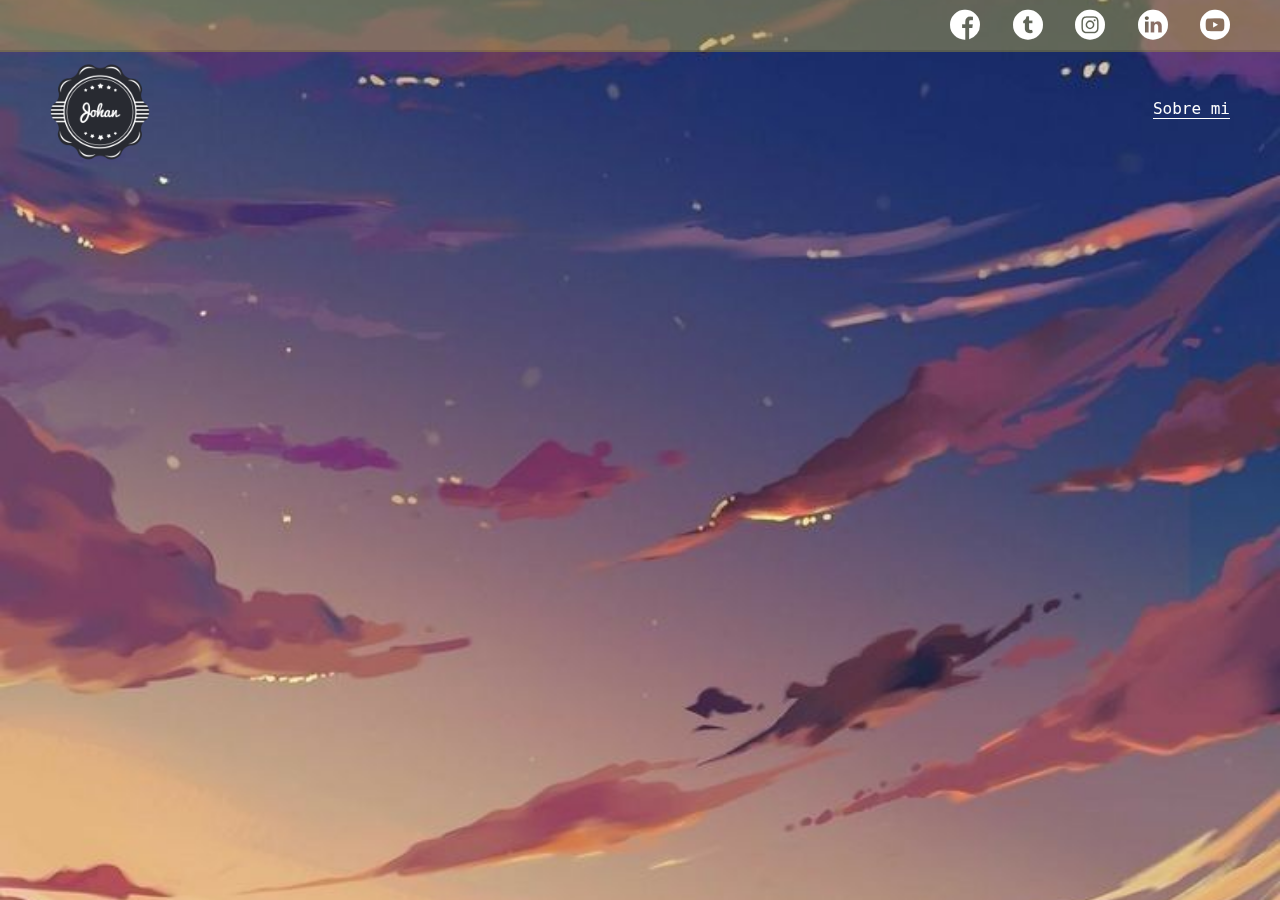
==== blog.html @ 47c92a6f "Terminación maquetacion de pagina Blogs" ====
<!DOCTYPE html>
<html lang="es">
<head>
    <meta charset="UTF-8">
    <meta name="viewport" content="width=device-width, initial-scale=1.0">
    <link rel="stylesheet" href="css/main.css">
    <link rel="stylesheet" href="css/font/flaticon.css">
    <link rel="preconnect" href="https://fonts.gstatic.com">
    <link href="https://fonts.googleapis.com/css2?family=Roboto+Mono:wght@400;500;700&family=Roboto+Slab:wght@400;700&family=Roboto:wght@400;500;700;900&display=swap" rel="stylesheet">
    <title>Mi Blog</title>
</head>
<body class="home-body">
    <header>
        <section class="header-icon-container">
            <div class="icons">
                <a href="/"><span class="flaticon-001-facebook"></span></a>
                <a href="/"><span class="flaticon-002-twitter"></span></a>
                <a href="/"><span class="flaticon-011-instagram"></span></a>
                <a href="/"><span class="flaticon-010-linkedin"></span></a>
                <a href="/"><span class="flaticon-008-youtube"></span></a>
            </div>
        </section>
        <nav>
            <section class="nav-logo-container">
                <a href="/BLOG/index.html"><img class="nav-logo" src="./assets/img/Logo-Johan.webp"></a>
            </section>
            <section class="profile-link">
                <a href="perfil.html">Sobre mi</a>
            </section>
        </nav>
    </header>
    
</body>
</html>
---- css/main.css ----
/* @import url('https://fonts.googleapis.com/css2?family=Montserrat:ital,wght@0,100..900;1,100..900&family=Roboto+Mono:ital,wght@0,100..700;1,100..700&family=Roboto+Slab:wght@100..900&family=Roboto:ital,wght@0,100;0,300;0,400;0,500;0,700;0,900;1,100;1,300;1,400;1,500;1,700;1,900&display=swap');
 */

body {
    font-family: 'Roboto Mono', monospace;
    background-image: url('../assets/img/paisaje.jpg');
    background-position:center;
    background-repeat:no-repeat;
    background-size:cover;
    background-attachment:fixed;
    margin: 0;
    padding: 0;
    box-sizing: border-box;
    height: 100vh;
}

.home-body {
    position: fixed;
    top: 0;
    bottom: 0;
    left: 0;
    right: 0;
}

.grid-container {
    max-width: 980px;
    margin: auto;
}

/* @media (max-width:768px ) {
    body {
        background-size:auto;
        background-repeat: repeat-x;
    }
} */

a {
    text-decoration: none;
    display: inline-block;
    color: black;
}

header {
    width: 100%;
    height: 140px;
    display: grid;
    grid-template-rows: repeat(2, 1fr);
}

header .header-icon-container {
    width: 100%;
    height: 50px;
    display: grid;
    /* background-color:#47cfac ; */
    background-color: rgba(207, 193, 71, 0.4);
    border-bottom: 2px solid rgba(0, 0, 0, 0.1); 
}

header .header-icon-container .icons {
    width: 300px;
    height: auto;
    display: flex;
    align-items: center;
    justify-items: end;
    justify-content: space-between;
    justify-self: end;
    margin-right: 50px;
}

header .header-icon-container .icons a span {
    color: #fff ;
    text-align: center;
}

.header-icon-container .icons a:nth-child(1) span:hover {
    color: #0866ff;
}

.header-icon-container .icons a:nth-child(2) span:hover {
    color: black;
}
.header-icon-container .icons a:nth-child(3) span:hover {
    color: #ff1454;
}
.header-icon-container .icons a:nth-child(4) span:hover {
    color: #126bc4;
}
.header-icon-container .icons a:nth-child(5) span:hover {
    color: #ff0808;
}

/*
 * Nav
 */

 nav {
    display: grid;
    grid-template-columns: repeat(2, 1fr);
    height: 90px;
 }

nav .nav-logo-container {
    margin-left: 50px;
 }

 nav .profile-link {
    display: flex;
    align-items: center;
    justify-content: flex-end;
    margin-right: 50px;
 }

nav .nav-logo {
    max-width: 100px;
    margin-top: 10px;
}

nav .profile-link a {
    color: #fff;
    border-bottom: 1px solid #fff;
    font-family: 'Roboto monospace', monospace;
}

/*
 * Main
 */

.home-main {
    display: grid;
    grid-template-columns: 1fr 4fr 1fr;
    height: 100%;

    margin-top: 10px;
}

.home-main section {
    display: grid;
    grid-column: 2;
    justify-items: center;
    height: 350px;
    margin-top: 80px ;
}

.home-main-text {
    font-size: 30px;
    font-weight: 700;
    letter-spacing: 10px;
    color: #fff;
    text-align: center
}

.home-main-button {
    width:110px ;
    height: 50px;
    border-radius: 8px;
    background-color: orange;
    color: #fff;
    display: grid;
    align-items: center;
}
.home-main-button a {
    color: #fff;
    font-family: 'Roboto Mono', monospace;
    font-weight: 700;
    font-size: 16px;
}


/*
* Pagina blogs
 */

.blogs-main {
    display: grid;
    margin-top: 35px;
}

.blogs-news-container {
    background-color: rgba(230, 233, 237, 0.8);
    padding: 0 50px 40px;
}

.blogs-main-new {
    display: grid;
    grid-template-columns: 2fr 1fr;
    grid-template-rows: 2fr ;
}

.blogs-new-img-container {
    grid-column: 1;
}

.blogs-new-img-container img {
    width: 85%;
}

.blogs-news-info-container {
    grid-column: 2;
}

.blogs-news-info-container p {
    margin-bottom: 35px;
}

.blogs-posts-container {
    padding: 0 50px 40px;
}

.blogs-posts-container h3 {
    border-bottom: 1px solid #fff;
    text-align: center;
    padding-bottom: 20px;
    color: #fff;
}

.blogs-button {
    border: 1px solid forestgreen;
    padding: 10px 15px;
    border-radius: 5px;
    font-size: 12px;
}

.blogs-posts-container .posts-container {
    display: inline-block;
    padding-left: 10px;
    max-width: 30%;
    margin-bottom: 50px;
    color: #fff;
    background-color: rgba(230, 233, 237, 0.5);
    border-radius: 15px;
}

.blogs-posts-container .posts-container p {
    margin-bottom: 35px;
}
.posts-container {
    padding: 5px 10px;
}

.blogs-posts-container .posts-container img {
    max-width:100%;
    border-radius: 5px;
}

footer {
    width: 100%;
    height: 80px auto;
    background-color: #22272d ;
    border-top: 35px solid  rgba(71, 107, 207, 0.3);
    text-align: center;
}

footer p {
    color: #fff;
    margin-top: 30px;
}
---- css/font/flaticon.css ----
/*
  	Flaticon icon font: Flaticon
  	Creation date: 20/12/2018 09:27
  	*/

@font-face {
  font-family: "Flaticon";
  src: url("./Flaticon.eot");
  src: url("./Flaticon.eot?#iefix") format("embedded-opentype"),
       url("./Flaticon.woff") format("woff"),
       url("./Flaticon.ttf") format("truetype"),
       url("./Flaticon.svg#Flaticon") format("svg");
  font-weight: normal;
  font-style: normal;
}

@media screen and (-webkit-min-device-pixel-ratio:0) {
  @font-face {
    font-family: "Flaticon";
    src: url("./Flaticon.svg#Flaticon") format("svg");
  }
}

[class^="flaticon-"]:before, [class*=" flaticon-"]:before,
[class^="flaticon-"]:after, [class*=" flaticon-"]:after {   
  font-family: Flaticon;
        font-size: 30px;
font-style: normal;
margin-left: 20px;
}

.flaticon-001-facebook:before { content: "\f100"; }
.flaticon-002-twitter:before { content: "\f101"; }
.flaticon-003-whatsapp:before { content: "\f102"; }
.flaticon-004-groupme:before { content: "\f103"; }
.flaticon-005-kik:before { content: "\f104"; }
.flaticon-006-skype:before { content: "\f105"; }
.flaticon-007-periscope:before { content: "\f106"; }
.flaticon-008-youtube:before { content: "\f107"; }
.flaticon-009-itunes:before { content: "\f108"; }
.flaticon-010-linkedin:before { content: "\f109"; }
.flaticon-011-instagram:before { content: "\f10a"; }
.flaticon-012-messenger:before { content: "\f10b"; }
.flaticon-013-twitter-1:before { content: "\f10c"; }
.flaticon-014-snapchat:before { content: "\f10d"; }
.flaticon-015-reddit:before { content: "\f10e"; }
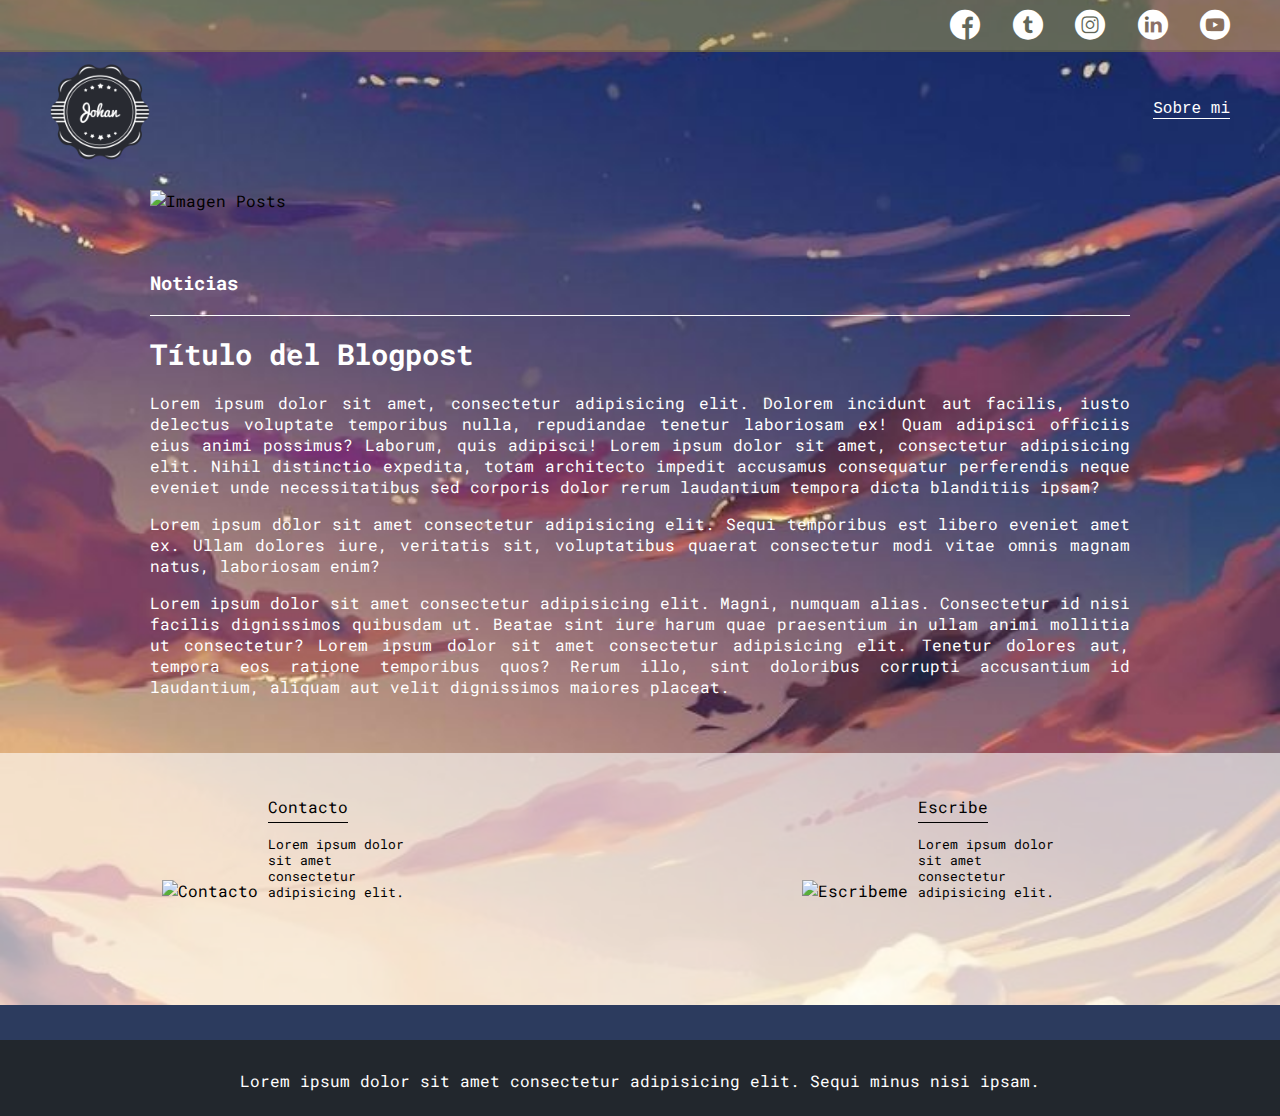
==== commit 32c6daa7: "maquetacion de la pagina blog y perfil" ====
--- a/blog.html
+++ b/blog.html
@@ -4,20 +4,21 @@
     <meta charset="UTF-8">
     <meta name="viewport" content="width=device-width, initial-scale=1.0">
     <link rel="stylesheet" href="css/main.css">
+    <link rel="stylesheet" href="css/media-queries.css">
     <link rel="stylesheet" href="css/font/flaticon.css">
     <link rel="preconnect" href="https://fonts.gstatic.com">
     <link href="https://fonts.googleapis.com/css2?family=Roboto+Mono:wght@400;500;700&family=Roboto+Slab:wght@400;700&family=Roboto:wght@400;500;700;900&display=swap" rel="stylesheet">
     <title>Mi Blog</title>
 </head>
-<body class="home-body">
+<body>
     <header>
         <section class="header-icon-container">
             <div class="icons">
-                <a href="/"><span class="flaticon-001-facebook"></span></a>
-                <a href="/"><span class="flaticon-002-twitter"></span></a>
-                <a href="/"><span class="flaticon-011-instagram"></span></a>
-                <a href="/"><span class="flaticon-010-linkedin"></span></a>
-                <a href="/"><span class="flaticon-008-youtube"></span></a>
+                <a href="https://www.facebook.com/johan.m.penuela"><span class="flaticon-001-facebook"></span></a>
+                <a href="https://twitter.com/JohanMauricioP9"><span class="flaticon-002-twitter"></span></a>
+                <a href="https://www.instagram.com/johan1125_e/"><span class="flaticon-011-instagram"></span></a>
+                <a href="https://www.linkedin.com/in/johan-mauricio-pe%C3%B1uela-hidalgo-9633a0210/"><span class="flaticon-010-linkedin"></span></a>
+                <a href="https://www.youtube.com/channel/UCh_UFNKIcPvxfOLI4dqvncQ"><span class="flaticon-008-youtube"></span></a>
             </div>
         </section>
         <nav>
@@ -29,6 +30,48 @@
             </section>
         </nav>
     </header>
-    
+
+    <main>
+        <section class="grid-container blogpost-img-container">
+            <picture>
+                <img src="/BLOG/assets/img/main-news-img.png" alt="Imagen Posts">
+            </picture>
+        </section>
+        <section class="blogpost-main-container">
+            <div class="grid-container">
+                <h3>Noticias</h3>
+                <article>
+                    <h1>Título del Blogpost</h1>
+                    <p>Lorem ipsum dolor sit amet, consectetur adipisicing elit. Dolorem incidunt aut facilis, iusto delectus voluptate temporibus nulla, repudiandae tenetur laboriosam ex! Quam adipisci officiis eius animi possimus? Laborum, quis adipisci!
+                        Lorem ipsum dolor sit amet, consectetur adipisicing elit. Nihil distinctio expedita, totam architecto impedit accusamus consequatur perferendis neque eveniet unde necessitatibus sed corporis dolor rerum laudantium tempora dicta blanditiis ipsam?
+                    </p>
+                    <p>Lorem ipsum dolor sit amet consectetur adipisicing elit. Sequi temporibus est libero eveniet amet ex. Ullam dolores iure, veritatis sit, voluptatibus quaerat consectetur modi vitae omnis magnam natus, laboriosam enim?</p>
+                    <p>Lorem ipsum dolor sit amet consectetur adipisicing elit. Magni, numquam alias. Consectetur id nisi facilis dignissimos quibusdam ut. Beatae sint iure harum quae praesentium in ullam animi mollitia ut consectetur?
+                        Lorem ipsum dolor sit amet consectetur adipisicing elit. Tenetur dolores aut, tempora eos ratione temporibus quos? Rerum illo, sint doloribus corrupti accusantium id laudantium, aliquam aut velit dignissimos maiores placeat.
+                    </p>
+                </article>
+            </div>
+        </section>
+        <section class="contact-main-container">
+            <div class="contact-left">
+                <img src="/BLOG/assets/img/013-newsletter.png" alt="Contacto">
+                <div>
+                    <a href="">Contacto</a>
+                    <p>Lorem ipsum dolor sit amet consectetur adipisicing elit.</p>
+                </div>
+            </div>
+            <div class="contact-right">
+                <img src="/BLOG/assets/img/006-like.png" alt="Escribeme">
+                <div>
+                    <a href="">Escribe</a>
+                    <p>Lorem ipsum dolor sit amet consectetur adipisicing elit.</p>
+                </div>
+            </div>
+        </section>
+    </main>
+
+    <footer>
+        <p>Lorem ipsum dolor sit amet consectetur adipisicing elit. Sequi minus nisi ipsam.</p>
+    </footer>
 </body>
 </html>--- a/css/main.css
+++ b/css/main.css
@@ -243,7 +243,7 @@
 }
 
 footer {
-    width: 100%;
+    width: 95% auto;
     height: 80px auto;
     background-color: #22272d ;
     border-top: 35px solid  rgba(71, 107, 207, 0.3);
@@ -251,6 +251,119 @@
 }
 
 footer p {
+    display: inline-block;
     color: #fff;
     margin-top: 30px;
-}+    margin-bottom: 25px;
+}
+
+/* 
+* Pagina Blog
+ */
+
+.blogpost-img-container {
+   padding: 0 50px 40px; 
+}
+
+.blogpost-img-container picture img {
+    width: 100%;
+    margin-top: 50px;
+}
+.blogpost-main-container {
+    padding: 0 50px 40px;
+}
+
+.blogpost-main-container h3 {
+    border-bottom: 1px solid #fff;
+    padding-bottom: 20px;
+    color: #fff;
+}
+
+.blogpost-main-container article h1 {
+    font-size: 1.8rem;
+    color: #fff;
+}
+.blogpost-main-container article p {
+    color: #fff;
+    text-align: justify;
+    font-weight: 400;
+}
+
+.contact-main-container {
+    width: 100%;
+    min-height: 250px auto;
+    background-color: #ffffff98;
+    text-align: center;
+    padding-bottom: 50px;
+    display: grid; /* Cambiar a display grid */
+    grid-template-columns: 1fr 1fr; /* Divide el espacio en dos columnas */
+    justify-items: center; /* Centra horizontalmente */
+    align-items: center; /* Centra verticalmente */
+}
+
+.contact-main-container div {
+    display: inline-block;
+    width: 49.5%;
+    height: 100%;
+}
+
+.contact-main-container .contact-left, .contact-right {
+    text-align: initial;
+    margin-top: 85PX;
+}
+.contact-left a, .contact-right a {
+    font-size: 1rem;
+    border-bottom: 1px solid black;
+    padding-bottom: 5px;
+}
+.contact-left p, .contact-right p {
+    font-size: 0.8rem;
+}
+
+.contact-main-container .contact-left img,
+.contact-main-container .contact-right img {
+
+    width: 100px;
+
+}
+
+/*
+ * Pagina perfil
+ */
+
+.profile-main-container {
+    margin-top: 20px;
+    margin-bottom: 50px;
+    padding: 70px 50px;
+    color: #fff;
+}
+
+.profile-main-container img {
+    width: 320px;
+    margin-right: 30px;
+    border-radius: 20px;
+}
+
+.profile-main-container .profile-container {
+    display: flex;
+}
+
+.profile-main-proyects {
+    background-color: #ffffff98;
+    margin-bottom: 20px;
+    padding: 0 50px 40px;
+}
+
+.profile-main-proyects h3 {
+    border-bottom: 1px solid black;
+    padding-bottom: 35px;
+    text-align: center;
+}
+
+.proyects-main-container {
+    display: grid;
+    grid-template-columns: repeat(3, 1fr);
+    gap: 15px;
+}
+
+
--- a/css/media-queries.css
+++ b/css/media-queries.css
@@ -0,0 +1,37 @@
+@media (max-width: 900px ) {
+    .blogs-main-new {
+        grid-template-columns: 1fr;
+        grid-template-rows: 3fr;
+    }
+    .blogs-new-img-container {
+        grid-row: 2;
+    }
+    .blogs-news-info-container {
+        grid-column: 1;
+    }
+
+    .blogs-posts-container .posts-container {
+        max-width: 45%;
+    }
+
+    .contact-main-container {
+        grid-template-columns: repeat(2, 1fr) ;
+        grid-template-rows: 2fr;
+    }
+
+    .profile-main-container .profile-container {
+        display: block;
+    }
+
+}
+
+@media (max-width: 600px ) {
+    .blogs-posts-container .posts-container {
+        max-width: 95%;
+    }
+    /* .contact-main-container {
+        grid-template-columns: 1fr;
+        align-items: center;
+        justify-content: center;
+    } */
+}